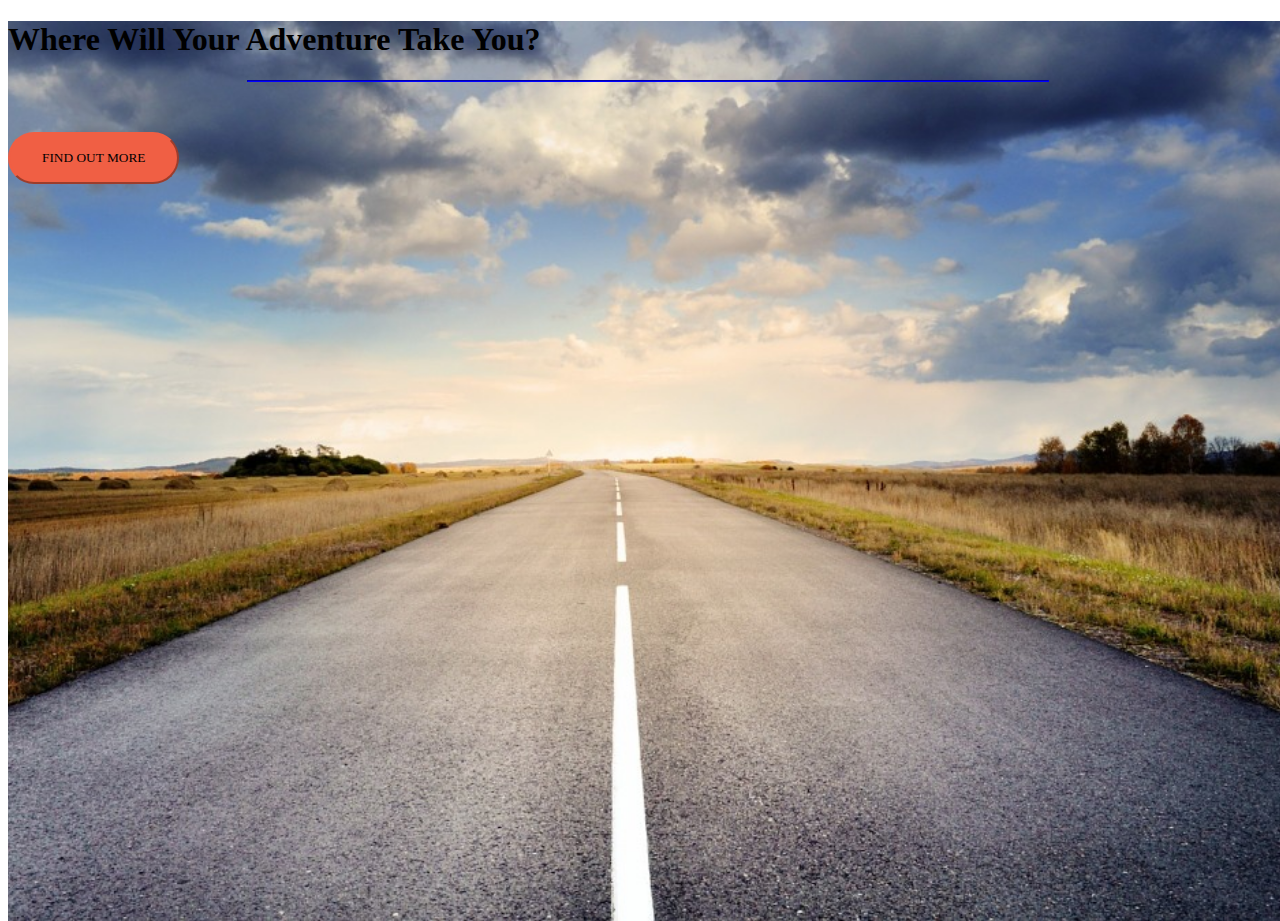
==== index.html @ d5a8e0db "Rename adventure.html to index.html" ====
<!DOCTYPE html>
<html>
	<head>
		<title>Adventure Awaits</title>

		<!-- Google Fonts -->
	    <link href="https://fonts.googleapis.com/css?family=Montserrat" rel="stylesheet">

	    <link rel="stylesheet" href="https://stackpath.bootstrapcdn.com/bootstrap/4.1.3/css/bootstrap.min.css" integrity="sha384-MCw98/SFnGE8fJT3GXwEOngsV7Zt27NXFoaoApmYm81iuXoPkFOJwJ8ERdknLPMO" crossorigin="anonymous">

	    <link href="adventure.css"  type="text/css" rel="stylesheet">

	</head>
<body>
<header class="startup text-center text-black d-flex">	
	<div class="container my-auto">
  		<div class="row">
    		<div class="col-lg-12 my-auto">
      			<h1 class="text">
      				<strong>Where Will Your Adventure Take You?</strong>
      			</h1>
      			<hr>
    		</div>

    	<div class="col-lg-12 my-auto">
		<!-- Begin Mailchimp Signup Form -->
<link href="//cdn-images.mailchimp.com/embedcode/slim-10_7.css" rel="stylesheet" type="text/css">
<style type="text/css">
	#mc_embed_signup{clear:left; font:14px Helvetica, Arail, sans-serif;}
	/* Add your own Mailchimp form style overrides in your site stylesheet or in this style block.
	   We recommend moving this block and the preceding CSS link to the HEAD of your HTML file. */
</style>
<div id="mc_embed_signup">
<form action="https://coolwebsite.us19.list-manage.com/subscribe/post?u=49c7f39f8c5592efac51a3550&amp;id=187bac2c7d" method="post" id="mc-embedded-subscribe-form" name="mc-embedded-subscribe-form" class="validate" target="_blank" novalidate>
    <div id="mc_embed_signup_scroll">
    <!-- real people should not fill this in and expect good things - do not remove this or risk form bot signups-->
    <div style="position: absolute; left: -5000px;" aria-hidden="true"><input type="text" name="b_49c7f39f8c5592efac51a3550_187bac2c7d" tabindex="-1" value=""></div>
    <div class="clear"><input class="btn btn-primary btn-xl" type="submit" value="Find Out More" name="subscribe" id="mc-embedded-subscribe" class="button"></div>
    </div>
</form>
</div>

<!--End mc_embed_signup-->
			</div>
   		</div>
	</div>
</header>
</body>
</html>
---- adventure.css ----
body, html {
	height: 100%;
	width: 100%;
}

body {
	font-family: Times New Roman, "Montserrat";
}

hr {
		border-width: 1px;
		width: 800px;
		border-color: blue;
	}

header.startup {
	background-image: url("adventure.jpg");
	background-size: cover;
	background-position: center;
	height: 100%;
}

header.startup hr {
	margin-top: 10px;
	margin-bottom: 50px;

}

	header.startup h1 {
		font-size: 2rem;
	}

	.btn {
		font-weight: 800px;
		text-transform: uppercase;
		border-radius: 300px;
		font-family: Times New Roman,"Montserrat";

	}

	.btn-xl {
		padding: 1rem 2rem;
	}

	.btn-primary {
		background-color: #F05F44;
		border-color: #F05F44;
	}

	.btn-primary:hover {
		background-color: blue;
		border-color: black;
		cursor: pointer;
		max-width: 300px;
	}
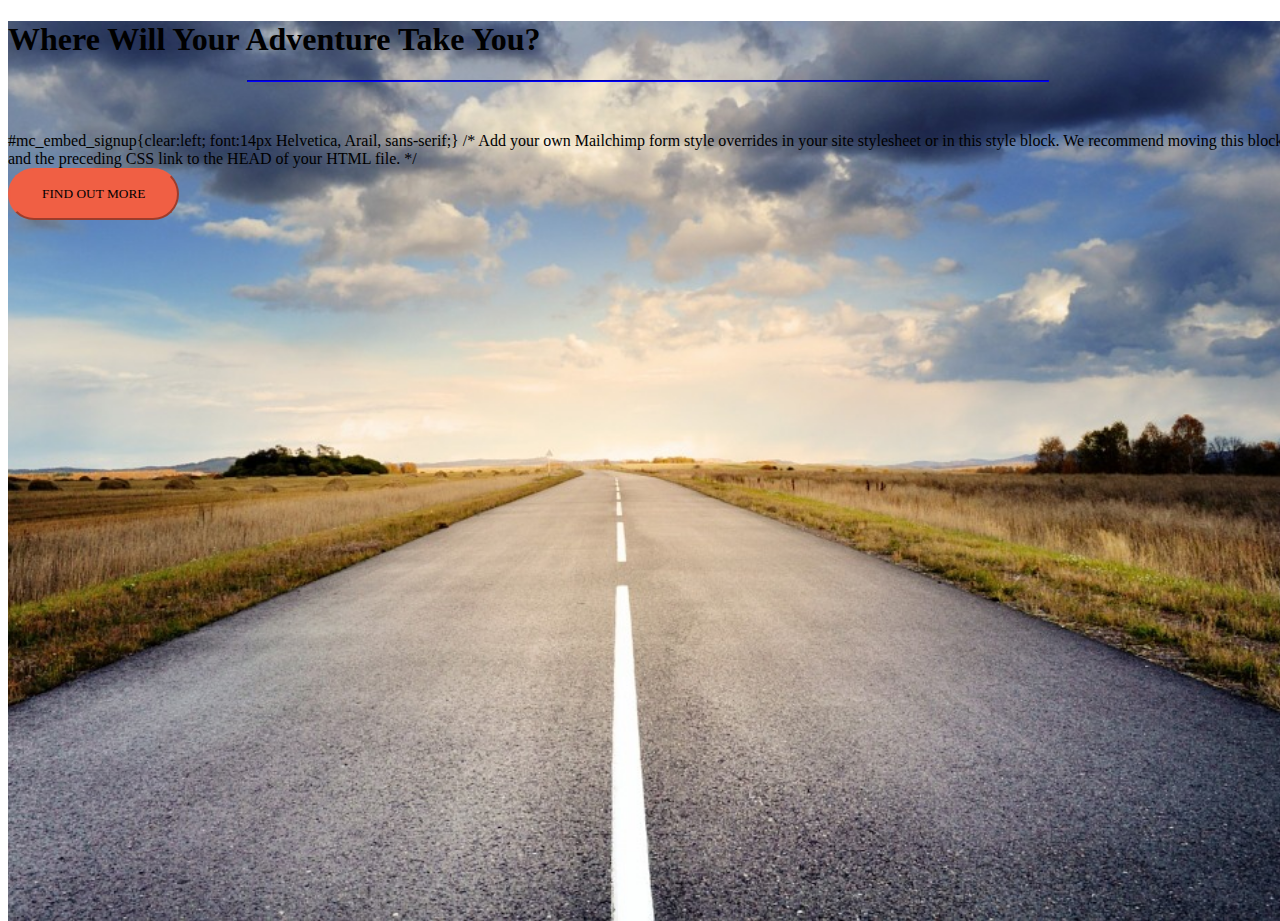
==== commit 0ebc4e65: "Update index.html" ====
--- a/index.html
+++ b/index.html
@@ -24,8 +24,7 @@
 
     	<div class="col-lg-12 my-auto">
 		<!-- Begin Mailchimp Signup Form -->
-<link href="//cdn-images.mailchimp.com/embedcode/slim-10_7.css" rel="stylesheet" type="text/css">
-<style type="text/css">
+<!--<style type="text/css">-->
 	#mc_embed_signup{clear:left; font:14px Helvetica, Arail, sans-serif;}
 	/* Add your own Mailchimp form style overrides in your site stylesheet or in this style block.
 	   We recommend moving this block and the preceding CSS link to the HEAD of your HTML file. */
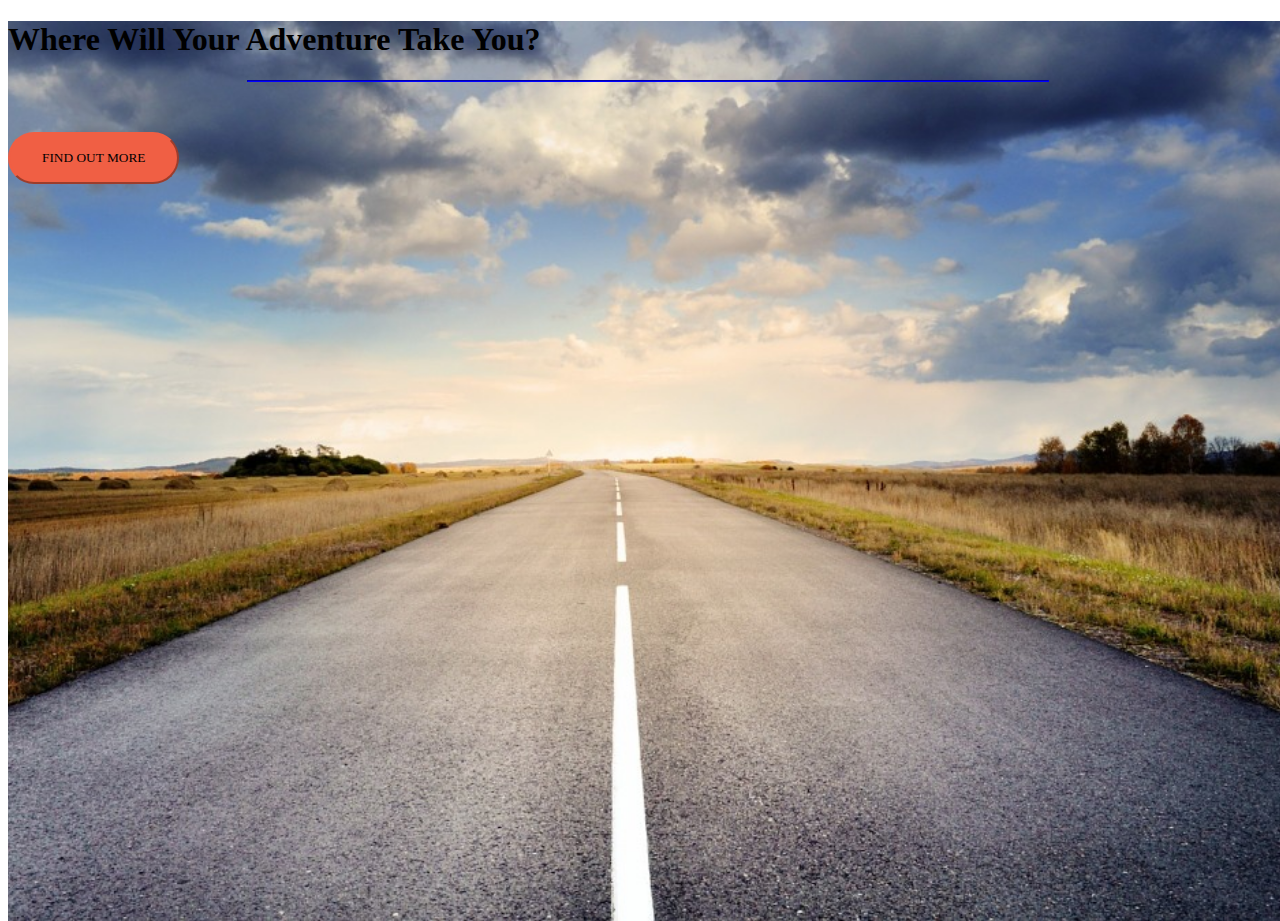
==== commit cc499b79: "Update index.html" ====
--- a/index.html
+++ b/index.html
@@ -24,7 +24,7 @@
 
     	<div class="col-lg-12 my-auto">
 		<!-- Begin Mailchimp Signup Form -->
-<!--<style type="text/css">-->
+<style type="text/css">
 	#mc_embed_signup{clear:left; font:14px Helvetica, Arail, sans-serif;}
 	/* Add your own Mailchimp form style overrides in your site stylesheet or in this style block.
 	   We recommend moving this block and the preceding CSS link to the HEAD of your HTML file. */
